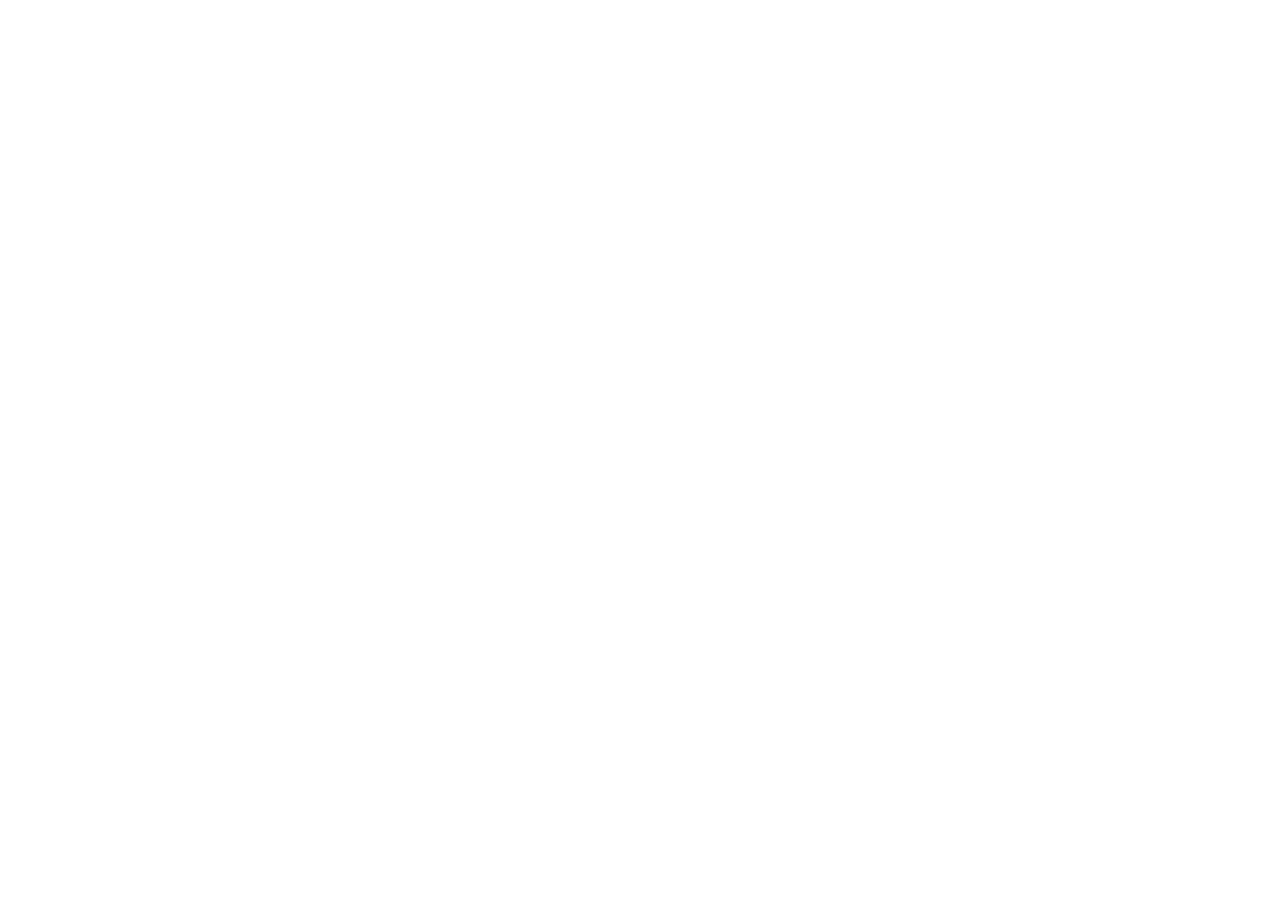
==== heart_trial_projects/index.html @ f62206ea "first commit" ====
<!DOCTYPE html>
<html lang="en">
<head>
    <meta charset="UTF-8">
    <meta name="viewport" content="width=device-width, initial-scale=1.0">
    <title>Heart Trial Animation</title>
</head>
<body>
    
</body>
</html>
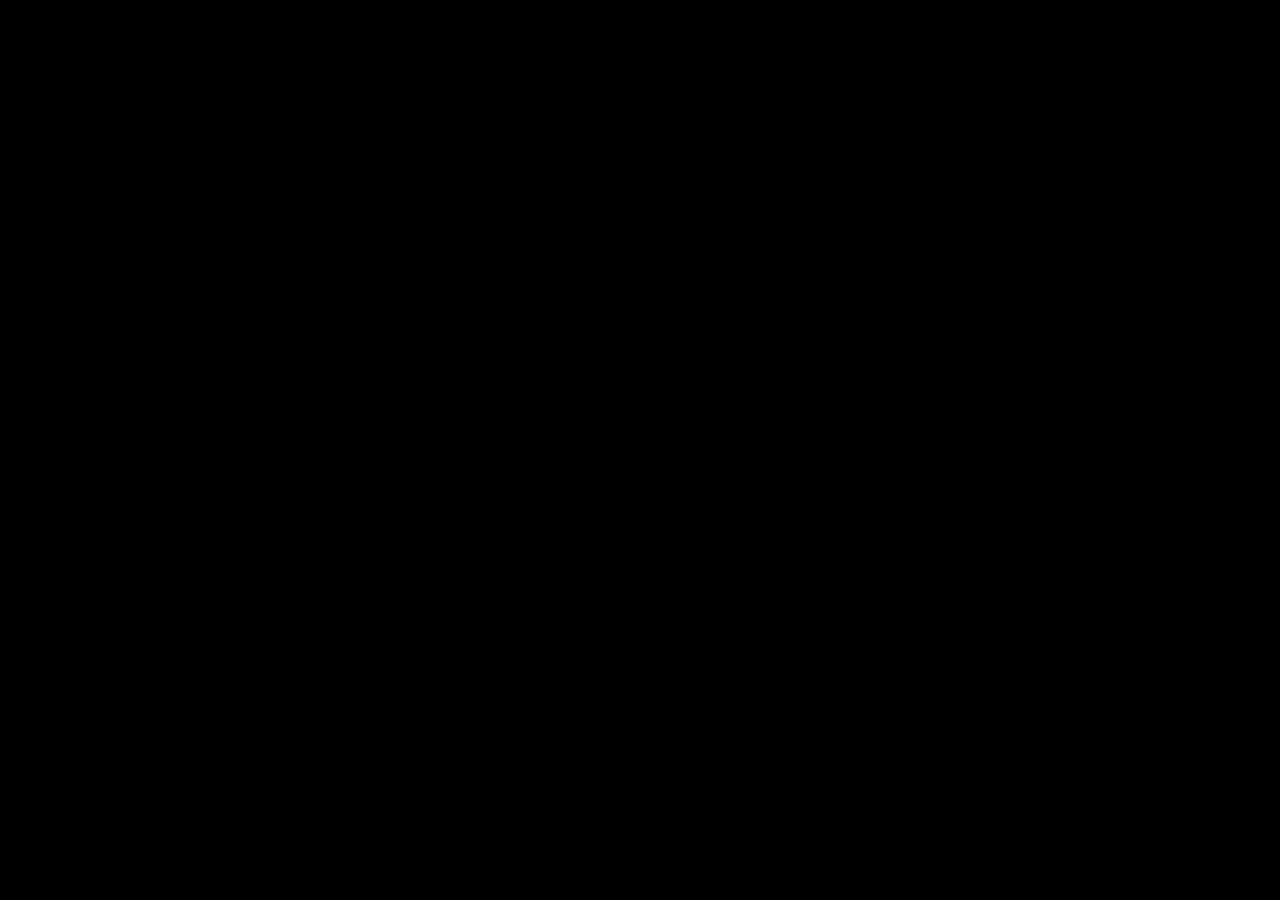
==== commit 180c19df: "add script" ====
--- a/heart_trial_projects/index.html
+++ b/heart_trial_projects/index.html
@@ -1,11 +1,13 @@
 <!DOCTYPE html>
 <html lang="en">
-<head>
-    <meta charset="UTF-8">
-    <meta name="viewport" content="width=device-width, initial-scale=1.0">
-    <title>Heart Trial Animation</title>
-</head>
-<body>
-    
-</body>
+  <head>
+    <meta charset="UTF-8" />
+    <meta http-equiv="X-UA-Compatible" content="IE=edge" />
+    <meta name="viewport" content="width=device-width, initial-scale=1.0" />
+    <title>Heart Trail Animation</title>
+    <link rel="stylesheet" href="style.css" />
+  </head>
+  <body>
+    <script src="index.js"></script>
+  </body>
 </html>--- a/heart_trial_projects/style.css
+++ b/heart_trial_projects/style.css
@@ -0,0 +1,32 @@
+body {
+    margin: 0;
+    height: 100vh;
+    background-color: black;
+    overflow: hidden;
+  }
+  
+  span {
+    background: url("https://cdn0.iconfinder.com/data/icons/expenses-vs-income/30/__beauty_health_cosmetics_heart-512.png");
+    width: 100px;
+    height: 100px;
+    position: absolute;
+    pointer-events: none;
+    background-size: cover;
+    left: 50%;
+    top: 50%;
+    transform: translate(-50%, -50%);
+    animation: animate 6s linear;
+  }
+  
+  @keyframes animate {
+    0% {
+      transform: translate(-50%, -50%);
+      opacity: 1;
+      filter: hue-rotate(0);
+    }
+    100% {
+      transform: translate(-50%, -5000%);
+      opacity: 0;
+      filter: hue-rotate(720deg);
+    }
+  }